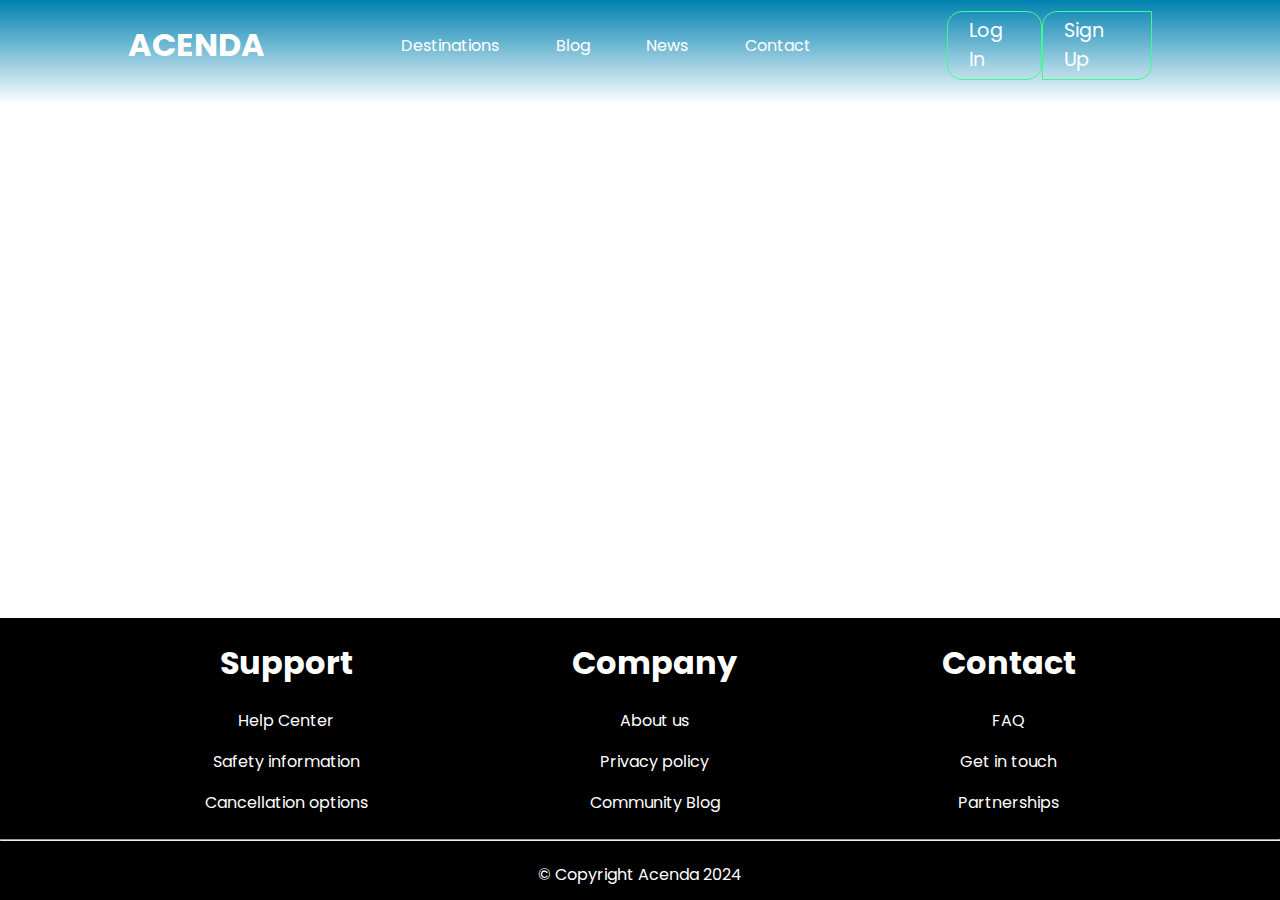
==== Blog/blog.html @ bf4bfe94 "ფინალური პროექტი" ====
<!DOCTYPE html>
<html lang="en">
<head>
    <meta charset="UTF-8">
    <meta name="viewport" content="width=device-width, initial-scale=1.0">
    <title>Document</title>
    <link rel="stylesheet" href="./styles/blog.css">
    <link rel="preconnect" href="https://fonts.googleapis.com">
    <link rel="preconnect" href="https://fonts.gstatic.com" crossorigin>
    <link href="https://fonts.googleapis.com/css2?family=Poppins:ital,wght@0,100;0,200;0,300;0,400;0,500;0,600;0,700;0,800;0,900;1,100;1,200;1,300;1,400;1,500;1,600;1,700;1,800;1,900&display=swap" rel="stylesheet">
</head>
<body>
    <header>
        <div class="header_wrapper">
            <nav>
                <a id="nav_title" href="/index.html"><h1>ACENDA</h1></a>
                <div id="header_menu">
                    <a href="/Destinations/destinations.html">Destinations</a>
                    <a href="./blog.html">Blog</a>
                    <a href="/news/news.html">News</a>
                    <a href="/contact/contact.html">Contact</a>
                </div>
                <div id="header_login">
                    <div id="login">
                        <a href="/Register/login.html">Log In</a>
                    </div>
                    <div id="signup">
                        <a href="/Register/register.html">Sign Up</a>
                    </div>
                </div>
            </nav>
        </div>  
    </header>
    <main>
        <div class="main">

        </div>
    </main>      
    <footer>
        <div class="footer">
            <div id="footer_wrapper">
                <div id="footer_div">
                    <h1>Support</h1>
                    <a href="#"><p>Help Center</p></a>
                    <a href="#"><p>Safety information</p></a>
                    <a href="#"><p>Cancellation options</p></a>
                </div>
                <div id="footer_div">
                    <h1>Company</h1>
                    <a href="#"><p>About us</p></a>
                    <a href="#"><p> Privacy policy</p></a>
                    <a href="#"><p>Community Blog</p></a>
                </div>
                <div id="footer_div">
                    <h1>Contact</h1>
                    <a href="#"><p>FAQ</p></a>
                    <a href="#"><p>Get in touch</p></a>
                    <a href="#"><p>Partnerships</p></a>
                </div>
            </div>
            <hr>
            <p id="copyright">© Copyright Acenda 2024</p>
        </div>
    </footer>
</body>
</html>
---- Blog/styles/blog.css ----
body{
    margin: 0;
    font-family: "Poppins", sans-serif;
    font-weight: 400;
    font-style: normal;
    min-height: 100vh;
    display: flex;
    flex-direction: column;
}

header{
    display: flex;
    justify-content: center;
    background: linear-gradient(#0081B0, transparent 90%)
    no-repeat center;
        background-size: cover;
        padding-bottom: 2%;
}

.header_wrapper{
    width: 80%;
    position: relative;
}

nav{
    display: flex;
    justify-content: space-between;
    align-content: center;
}

#nav_title{
    color: white;
    text-decoration: none;
}

#header_menu{
    width: 40%;
    display: flex;
    justify-content: space-between;
    align-content: center;
    flex-wrap: wrap;
}

#header_menu a{
    color: white;
    text-decoration: none;
}

#header_login{
    display: flex;
    justify-content: space-between;
    align-items: center;
    width: 20%;
}

#login{
    font-size: larger;
    font-family: "Poppins", sans-serif;
    display: flex;
    justify-content: center;
    padding: 2% 10%;
    border: solid 1px rgb(56, 255, 139);
    border-radius: 15px;
}

#login:hover{
    background-color: rgb(138, 228, 120);
}

#login:hover a{
    color: black;
}

#login a{
    text-decoration: none;
    color: white;
}

#signup{
    font-size: larger;
    font-family: "Poppins", sans-serif;
    display: flex;
    justify-content: center;
    padding: 2% 10%;
    border: solid 1px rgb(56, 255, 139);
    border-radius: 15px 0px 15px 0px;
}

#signup a{
    text-decoration: none;
    color: white;
}

#signup:hover{
    background-color: rgb(138, 228, 120);
}

#signup:hover a{
    color: black;
}


footer{
    background-color: black;
    color: white;
    text-align: center;
    margin-top: auto;
    width: 100%;
  }

  #footer_wrapper{
    display: flex;
    justify-content: space-evenly;
  }

  #footer_div a{
    text-decoration: none;
    color: white;
  }

  #footer_div a:hover{
    animation: glow 1s ease-in-out infinite alternate;
  }

  @keyframes glow {
    from {
      text-shadow: 0 0 1px #fff, 0 0 1px #fff, 0 0 1px #e60073
    }
    
    to {
      text-shadow: 0 0 5px #fff, 0 0 5px #ff4da6, 0 0 5px #ff4da6
    }
}
  #copyright{
    margin: 0;
    padding: 1%;
  }
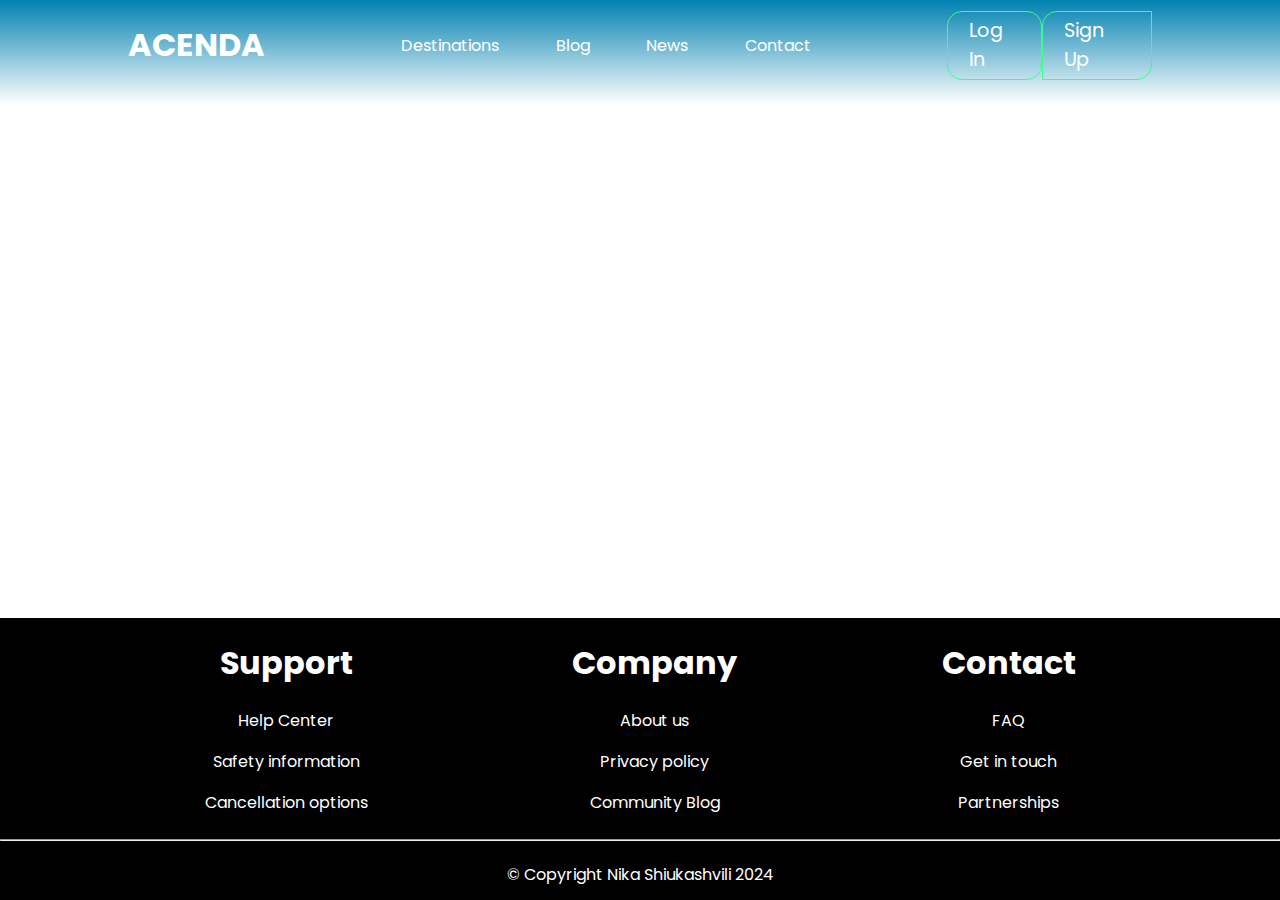
==== commit d30974de: "final version" ====
--- a/Blog/blog.html
+++ b/Blog/blog.html
@@ -13,19 +13,19 @@
     <header>
         <div class="header_wrapper">
             <nav>
-                <a id="nav_title" href="/index.html"><h1>ACENDA</h1></a>
+                <a id="nav_title" href="../index.html"><h1>ACENDA</h1></a>
                 <div id="header_menu">
-                    <a href="/Destinations/destinations.html">Destinations</a>
+                    <a href="../Destinations/destinations.html">Destinations</a>
                     <a href="./blog.html">Blog</a>
-                    <a href="/news/news.html">News</a>
-                    <a href="/contact/contact.html">Contact</a>
+                    <a href="../news/news.html">News</a>
+                    <a href="../contact/contact.html">Contact</a>
                 </div>
                 <div id="header_login">
                     <div id="login">
-                        <a href="/Register/login.html">Log In</a>
+                        <a href="../Register/login.html">Log In</a>
                     </div>
                     <div id="signup">
-                        <a href="/Register/register.html">Sign Up</a>
+                        <a href="../Register/register.html">Sign Up</a>
                     </div>
                 </div>
             </nav>
@@ -59,7 +59,7 @@
                 </div>
             </div>
             <hr>
-            <p id="copyright">© Copyright Acenda 2024</p>
+            <p id="copyright">© Copyright Nika Shiukashvili 2024</p>
         </div>
     </footer>
 </body>
